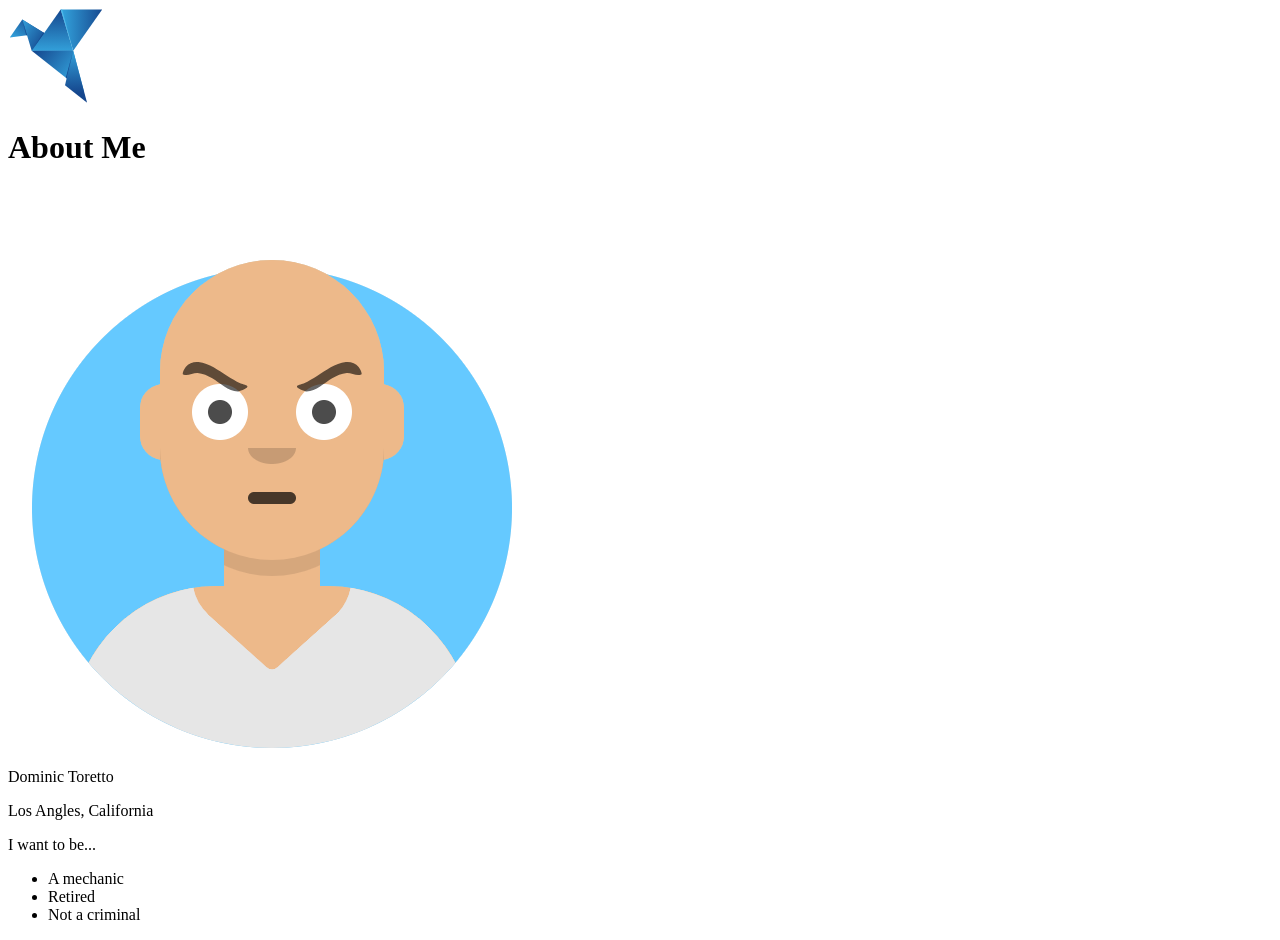
==== index.html @ 67cf3ce7 "first about me submission." ====
<!DOCTYPE html>
<html lang="en">

<head>
    <meta charset="UTF-8">
    <meta name="viewport" content="width=device-width, initial-scale=1.0">
    <title>About Me</title>
</head>

<body>
    <!--  The body element contains all stuff shown to a visitor-->

    <header>
        <!--The header shows the logo and the page title -->
        <img src="img/bob.svg" alt="A blue origami bird">
        <h1> About Me</h1>

    </header>
    
    <main>
        <!--The main tage enlopes important page content -->
        <section>
            <!--Hero Section-->
            <img src="img/avataaars (1).png" alt="Family! Its Dominic Toretto">
            <div>
                <p>Dominic Toretto</p>
                <p>Los Angles, California</p>
            </div>
        </section>

        <section>
            <!--Bio section: not too personal!-->
            <p>I want to be... </p>
            <ul>
                <li> A mechanic</li>
                <li> Retired</li>
                <li> Not a criminal</li>
            </ul>
        </section>

    </main>

</body>
</html>
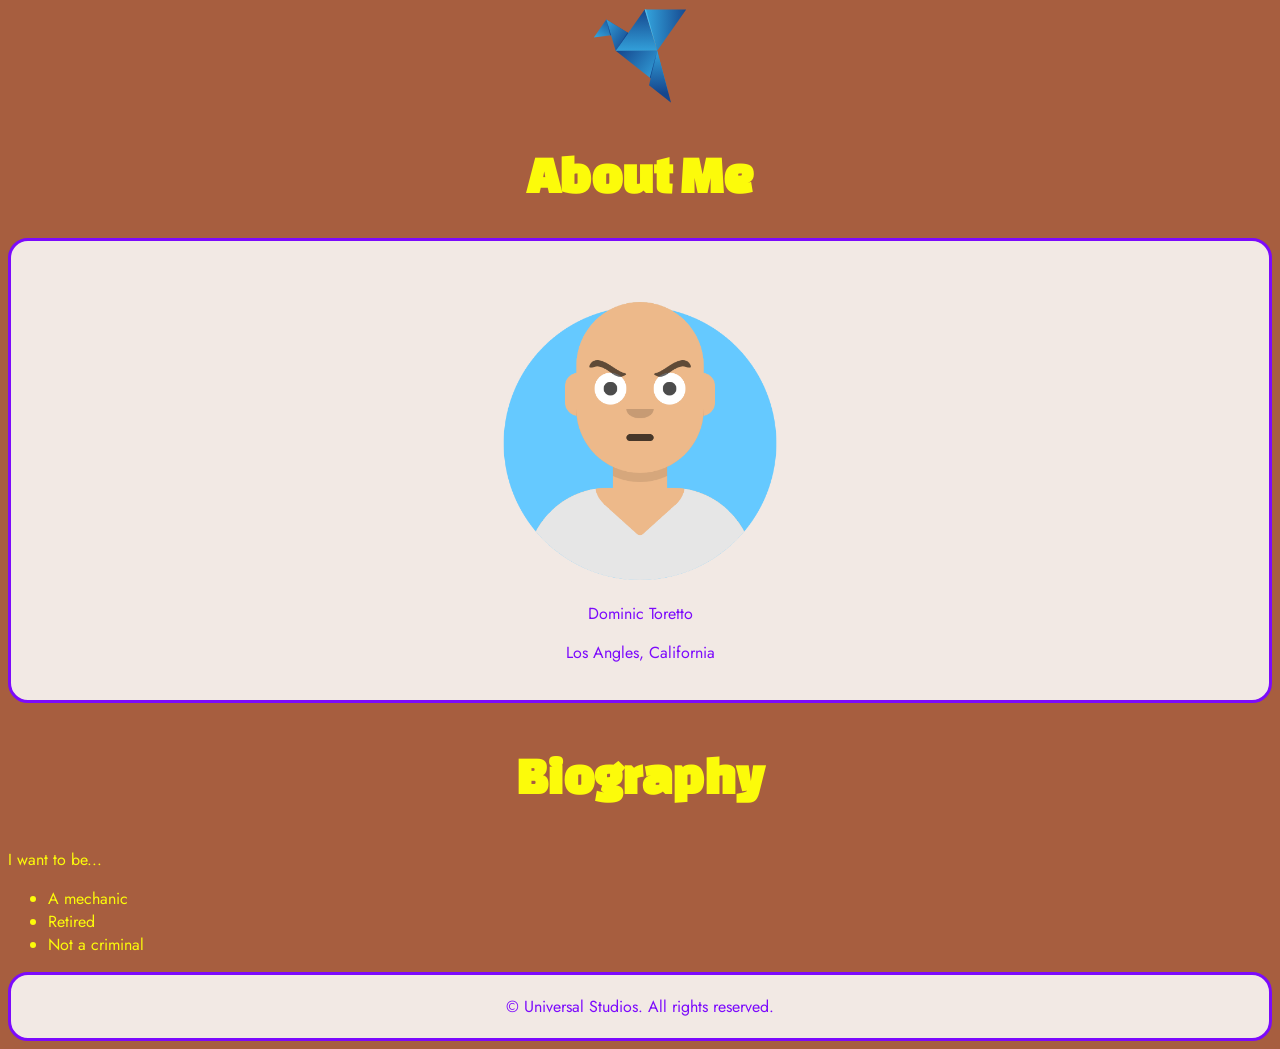
==== commit 13564d3d: "Adding Some Style" ====
--- a/index.html
+++ b/index.html
@@ -5,6 +5,18 @@
     <meta charset="UTF-8">
     <meta name="viewport" content="width=device-width, initial-scale=1.0">
     <title>About Me</title>
+
+    <link rel="preconnect" href="https://fonts.googleapis.com">
+    <link rel="preconnect" href="https://fonts.gstatic.com" crossorigin>
+    <link href="https://fonts.googleapis.com/css2?family=Changa+One:ital@0;1&display=swap" rel="stylesheet">
+
+    <link rel="preconnect" href="https://fonts.googleapis.com">
+    <link rel="preconnect" href="https://fonts.gstatic.com" crossorigin>
+    <link href="https://fonts.googleapis.com/css2?family=Jost:ital,wght@0,100..900;1,100..900&display=swap"
+        rel="stylesheet">
+
+    <link rel="stylesheet" href="css/style.css">
+
 </head>
 
 <body>
@@ -16,10 +28,10 @@
         <h1> About Me</h1>
 
     </header>
-    
+
     <main>
         <!--The main tage enlopes important page content -->
-        <section>
+        <section id="hero">
             <!--Hero Section-->
             <img src="img/avataaars (1).png" alt="Family! Its Dominic Toretto">
             <div>
@@ -28,17 +40,24 @@
             </div>
         </section>
 
-        <section>
+        <section id="bio">
             <!--Bio section: not too personal!-->
-            <p>I want to be... </p>
-            <ul>
-                <li> A mechanic</li>
-                <li> Retired</li>
-                <li> Not a criminal</li>
-            </ul>
+            <div>
+                <h2>Biography</h2>
+                <p>I want to be... </p>
+                <ul>
+                    <li> A mechanic</li>
+                    <li> Retired</li>
+                    <li> Not a criminal</li>
+                </ul>
+            </div>
         </section>
 
     </main>
 
+    <footer>
+        &copy; Universal Studios. All rights reserved.
+    </footer>
 </body>
+
 </html>
--- a/css/style.css
+++ b/css/style.css
@@ -0,0 +1,37 @@
+body {
+    background-color: #A75E3F;
+    color: #FCFB0A;
+    font-family: 'Jost';
+}
+
+h1,
+h2,
+h3,
+h4,
+h5,
+h6 {
+    font-family: "Changa One";
+    font-size: 40pt;
+    text-align: center;
+    font-weight: bold;
+}
+
+header {
+    text-align: center;
+}
+
+/*The Hero*/
+#hero ,footer {
+    text-align: center;
+    background-color: #F2E9E4;
+    color: #7C0AFC;
+    padding: 20px;
+    border: 3px solid #7C0AFC;
+    border-radius: 20px;
+}
+
+#hero img {
+    width: 300px;
+    max-width: 100%;
+}
+
